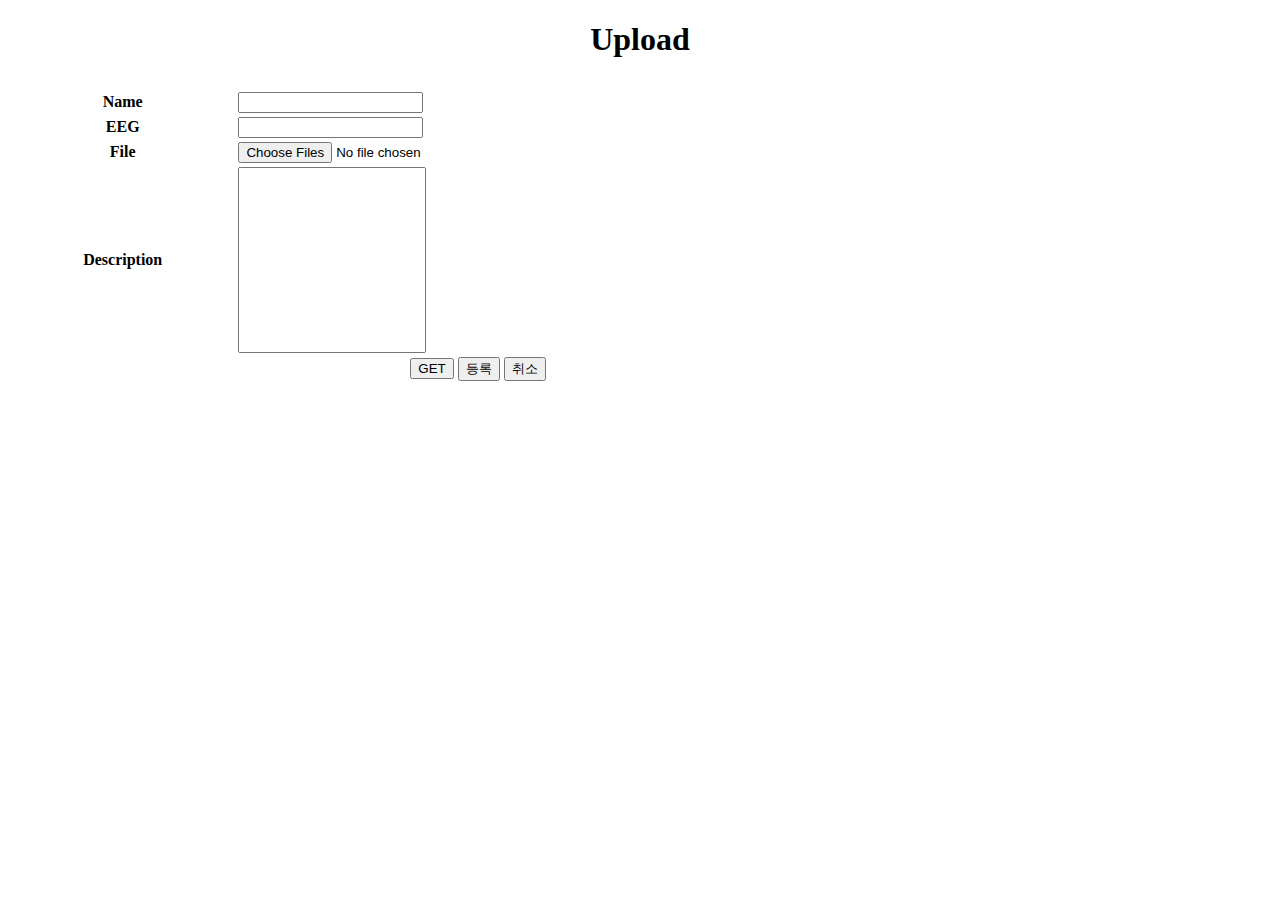
==== file_upload.html @ 81486f8c "Rename index.html to file_upload.html" ====
<!DOCTYPE html>
<html>
    <head>
        <meta charset="utf-8">
        <title>Upload System</title>
        <style>
        </style>
            <!--켜지면 get() 함수를 실행함.  -->
            <body onLoad="get()">
                <div id="page">
            
                </div>

 
    </head>
 
    <body>
        <div class="Top">
  
        </div>
        <div style="text-align: center;"><h1>Upload</h1></div>
 
        <form name="article_add_form" method="POST">
            <table width="940" style="padding:5px 0 5px 0; ">
               <tr height="2"><td colspan="2"></td></tr>
               <tr>
                  <th>Name</th>
                  <td><input type="text" id="name" required></td>
               </tr>
               <tr>
                  <th>EEG</th>
                  <td><input type="text" id="eeg" required></td>
                </tr>
                    <th>File</th>
                    <td><input type="file" multiple id="article_image" name="filename[]"></td>
                  </tr>
                  <tr>
                  <th>Description</th>
                  <td><input type="text" id="description" style = "width:180px; height:180px;"></td>
               </tr>
                    <tr>
                      <td colspan="3" style="text-align: center;">
                        <input type="button" value="GET" onClick="get()" />
                        <input type="button" value="등록" onClick="func()" />
                        <input type="reset" value="취소">
      
                     </td>
                    </table>
                   </form>
 
        </div>
         
        <script src="https://sdk.amazonaws.com/js/aws-sdk-2.283.1.min.js"></script>
        <script src="./app.js"></script>
        
        <script>
        function getHtml(template) {
          return template.join('\n');
        }
        listAlbums();
            /* HTML노드 추가 함수 */
            function createNode(element){
                return document.createElement(element);
            }
            /* HTML노드에 자녀 추가 함수 */
            function append(parent, el){
                return parent.appendChild(el);
            }
            /* CSS 속성 추가 함수 */
            function addStyle(styles) { 
              
              /* Create style element */ 
              var css = document.createElement('style'); 
              css.type = 'text/css'; 
         
              if (css.styleSheet)  
                  css.styleSheet.cssText += styles; 
              else  
                  css.appendChild(document.createTextNode(styles)); 
                
              /* Append style to the head element */ 
              document.getElementsByTagName("head")[0].appendChild(css); 
          }
          
            /* API 게이트웨이로 매물리스트 정보 가져오는 함수 */ 
            
            
           function func(){
           upload_to_db();
           submitToAPI(event);
           
           
           }

       var elem = document.getElementById('page'); 
       const URL = "https://8jrtnp0vbf.execute-api.ap-northeast-2.amazonaws.com/default";    
       function get(){
                fetch(URL, {
                    method: "GET",
                    headers: {
                        'Accept': 'application/json'
                    }
                }).then(resp => resp.json())
                .then(function(data){
                    let article_arr = data.Items;
                    console.log(data.Items);
                    return article_arr && article_arr.map(function(article_indiv){
                        let li = createNode('li');
                        let img = createNode('img');
                        let span = createNode('span');
                        
                        // console.log(article_indiv.img_source);
                        //img.src = article_indiv.img_source;
                        span.innerHTML = "Name: "+ article_indiv.name +" - " + "EEG: "+ article_indiv.eeg;
                        append(li,img);
                        append(li,span);
                        append(elem,li);
 
                        var styles = 'div#page > li';
                        addStyle(styles);
 
                    })
                })
                .catch(err => console.log(err))
            }
        var Item = {
              'name': "",
              'eeg': "",
              "description" : "",              
              'img_source': "",
          }
          
      function upload_to_db(img_location) {
        var name = document.querySelector("#name").value;
        var eeg = document.querySelector("#eeg").value;
        var description = document.querySelector("#description").value;
       Item = {
        'name': name,
        'eeg': eeg,
        'description': description,
        'img_source': img_location,
   
       }

    post()
    }

      function post() {
      fetch(URL, {
          method: "POST",
          headers: {
            'Accept': 'application/json',
          },
          body: JSON.stringify({
            "TableName": "kmk_practice",
            Item
          })
        }).then(resp => console.log(resp))
        .catch(err => console.log(err))
    }
              
              

            
      function submitToAPI(e){
          e.preventDefault();
          var name = document.querySelector("#name").value;
          add_article_with_photo(name);
       }
       
       function reset(){
          document.querySelector("#name").value = '';
          document.querySelector("#eeg").value = '';
          document.querySelector("#description").value = '';
          document.querySelector("#article_image").value = '';
       
       }

        </script>
 
    </body>
 
    <head>
 
    </head>
 
</html>
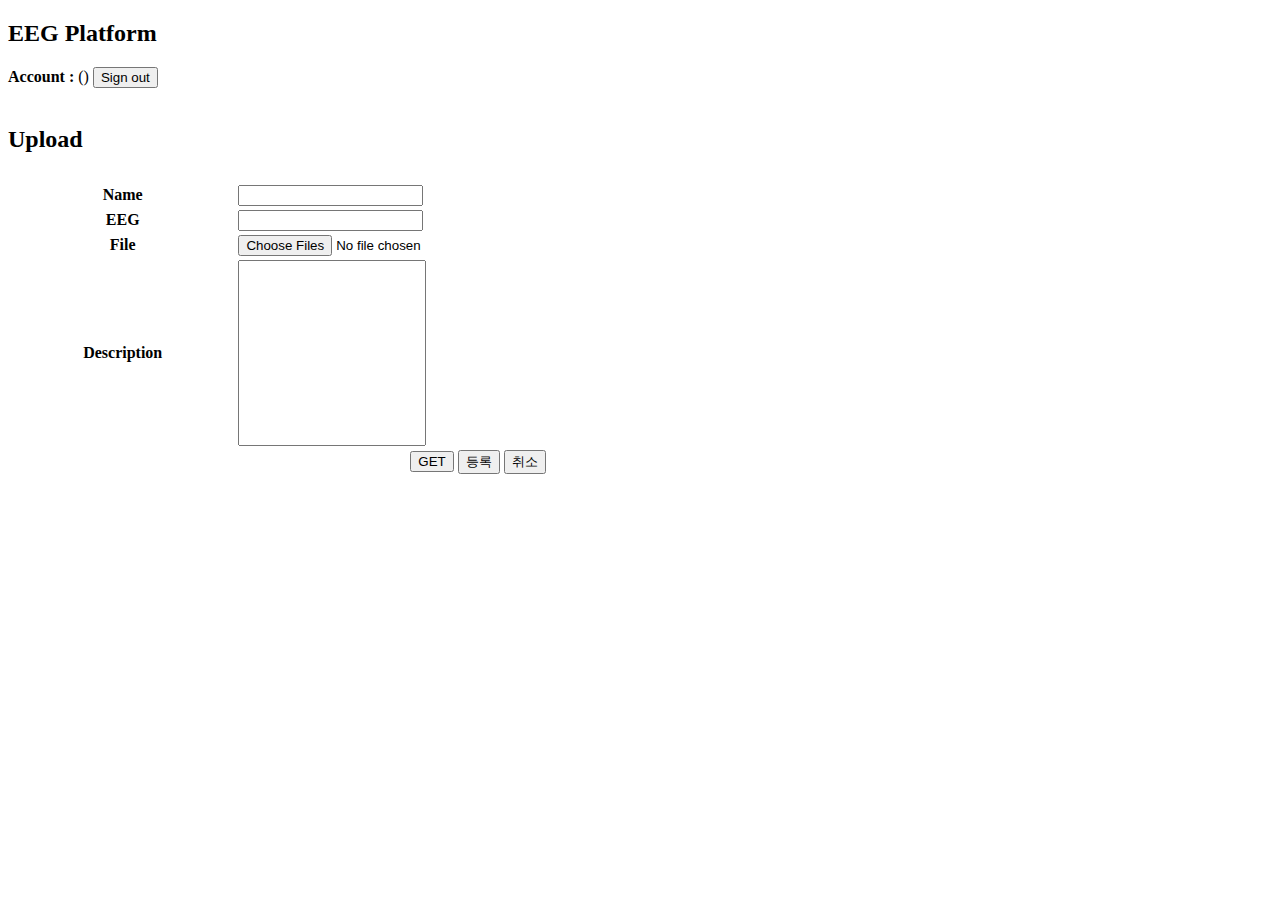
==== commit 92518035: "20220828 - 코드 정리" ====
--- a/file_upload.html
+++ b/file_upload.html
@@ -1,24 +1,44 @@
-<!DOCTYPE html>
-<html>
-    <head>
-        <meta charset="utf-8">
-        <title>Upload System</title>
-        <style>
-        </style>
-            <!--켜지면 get() 함수를 실행함.  -->
-            <body onLoad="get()">
-                <div id="page">
-            
-                </div>
-
- 
-    </head>
- 
-    <body>
+<!doctype html>
+<html lang="en">
+  <head>
+    <meta charset="utf-8">
+    <link type = "text/css" rel = "stylesheet" href ="css/profile.css">
+    
+   <!--Cognito JavaScript-->
+    <script src="https://code.jquery.com/jquery-1.11.3.min.js"></script>      
+    <script src="js/amazon-cognito-auth.min.js"></script>  
+    <script src="https://sdk.amazonaws.com/js/aws-sdk-2.7.16.min.js"></script> 
+    <script src="js/amazon-cognito-identity.min.js"></script>  
+    <script src="js/config.js"></script>
+    <script src="./app.js"></script>   
+  </head>
+
+  <body onLoad="get()">
+
+  <div class="container">
+      
+        <h2>EEG Platform</h2>
+    <b>Account : </b>
+
+    <label id="email_value"></label>
+     (<label id = "level"></label>)
+
+    <button type="button" onclick="signOut()">Sign out</button><br><br>
+          
+         </div>
+
+
+    <div id = "page">
+      
+    </div>
+
+
         <div class="Top">
   
         </div>
-        <div style="text-align: center;"><h1>Upload</h1></div>
+    
+     <div id = "upload">    
+        <div><h2>Upload</h2></div>
  
         <form name="article_add_form" method="POST">
             <table width="940" style="padding:5px 0 5px 0; ">
@@ -48,15 +68,84 @@
                     </table>
                    </form>
  
-        </div>
-         
-        <script src="https://sdk.amazonaws.com/js/aws-sdk-2.283.1.min.js"></script>
-        <script src="./app.js"></script>
-        
-        <script>
-        function getHtml(template) {
+           </div>
+  </div>
+
+  <script>
+    var name;
+    var groupname;
+  
+    var cognitoidentityserviceprovider = new AWS.CognitoIdentityServiceProvider({apiVersion: '2016-04-18'});
+
+
+    var data = { 
+          UserPoolId : _config.cognito.userPoolId,
+          ClientId : _config.cognito.clientId
+    };
+    
+    var userPool = new AmazonCognitoIdentity.CognitoUserPool(data);
+    var cognitoUser = userPool.getCurrentUser();
+
+
+  // 사용자 이메일 주소 정보 가져오기
+  window.onload = function(){ 
+    if (cognitoUser != null) {
+        cognitoUser.getSession(function(err, session) {
+            if (err) {
+                alert(err);
+                return;
+            }
+            console.log('session validity: ' + session.isValid());
+      //Set the profile info
+      cognitoUser.getUserAttributes(function(err, result) {
+        if (err) {
+          console.log(err);
+          return;
+        }
+        console.log(result);
+        name = result[3].getValue();
+        document.getElementById("email_value").innerHTML = name;  
+      });     
+      
+        });
+     }
+   }
+   console.log(name);
+
+    var params = {
+    Username : name,
+    UserPoolId : _config.cognito.userPoolId
+
+  };
+
+  // 사용자 속한 그룹명 정보 가져오기
+  cognitoidentityserviceprovider.adminListGroupsForUser(params, function(err, data) {
+      if (err){
+        console.log(err, err.stack); // an error occurred
+        groupname = "Level1";    //지정된 그룹 없을시 Level1으로 표시
+        document.getElementById("level").innerHTML = groupname;
+
+      } 
+      else {
+          console.log(data); 
+            var count = data.Groups.length
+            groupname = data.Groups[count-1].GroupName;  // 속한 그룹명 가져오기
+            document.getElementById("level").innerHTML = groupname;
+        }    
+    });
+
+
+  function signOut(){
+      if (cognitoUser != null) {
+          cognitoUser.signOut();
+          location.href = "index.html";   
+        }
+  }
+
+
+   function getHtml(template) {
           return template.join('\n');
-        }
+   }
         listAlbums();
             /* HTML노드 추가 함수 */
             function createNode(element){
@@ -80,21 +169,22 @@
                 
               /* Append style to the head element */ 
               document.getElementsByTagName("head")[0].appendChild(css); 
-          }
+            }
           
             /* API 게이트웨이로 매물리스트 정보 가져오는 함수 */ 
             
             
-           function func(){
+    function func(){
            upload_to_db();
            submitToAPI(event);
            
            
-           }
-
-       var elem = document.getElementById('page'); 
-       const URL = "https://8jrtnp0vbf.execute-api.ap-northeast-2.amazonaws.com/default";    
-       function get(){
+     }
+
+    var elem = document.getElementById('page'); 
+    const URL = "https://8jrtnp0vbf.execute-api.ap-northeast-2.amazonaws.com/default";
+
+    function get(){
                 fetch(URL, {
                     method: "GET",
                     headers: {
@@ -122,15 +212,16 @@
                     })
                 })
                 .catch(err => console.log(err))
-            }
-        var Item = {
+      }
+
+    var Item = {
               'name': "",
               'eeg': "",
               "description" : "",              
               'img_source': "",
-          }
+    }
           
-      function upload_to_db(img_location) {
+    function upload_to_db(img_location) {
         var name = document.querySelector("#name").value;
         var eeg = document.querySelector("#eeg").value;
         var description = document.querySelector("#description").value;
@@ -143,6 +234,7 @@
        }
 
     post()
+    
     }
 
       function post() {
@@ -152,7 +244,7 @@
             'Accept': 'application/json',
           },
           body: JSON.stringify({
-            "TableName": "kmk_practice",
+            "TableName": "board-test",
             Item
           })
         }).then(resp => console.log(resp))
@@ -185,5 +277,7 @@
     </head>
  
 </html>
-
- 
+    </script>
+  </body>
+</html>
+ 
